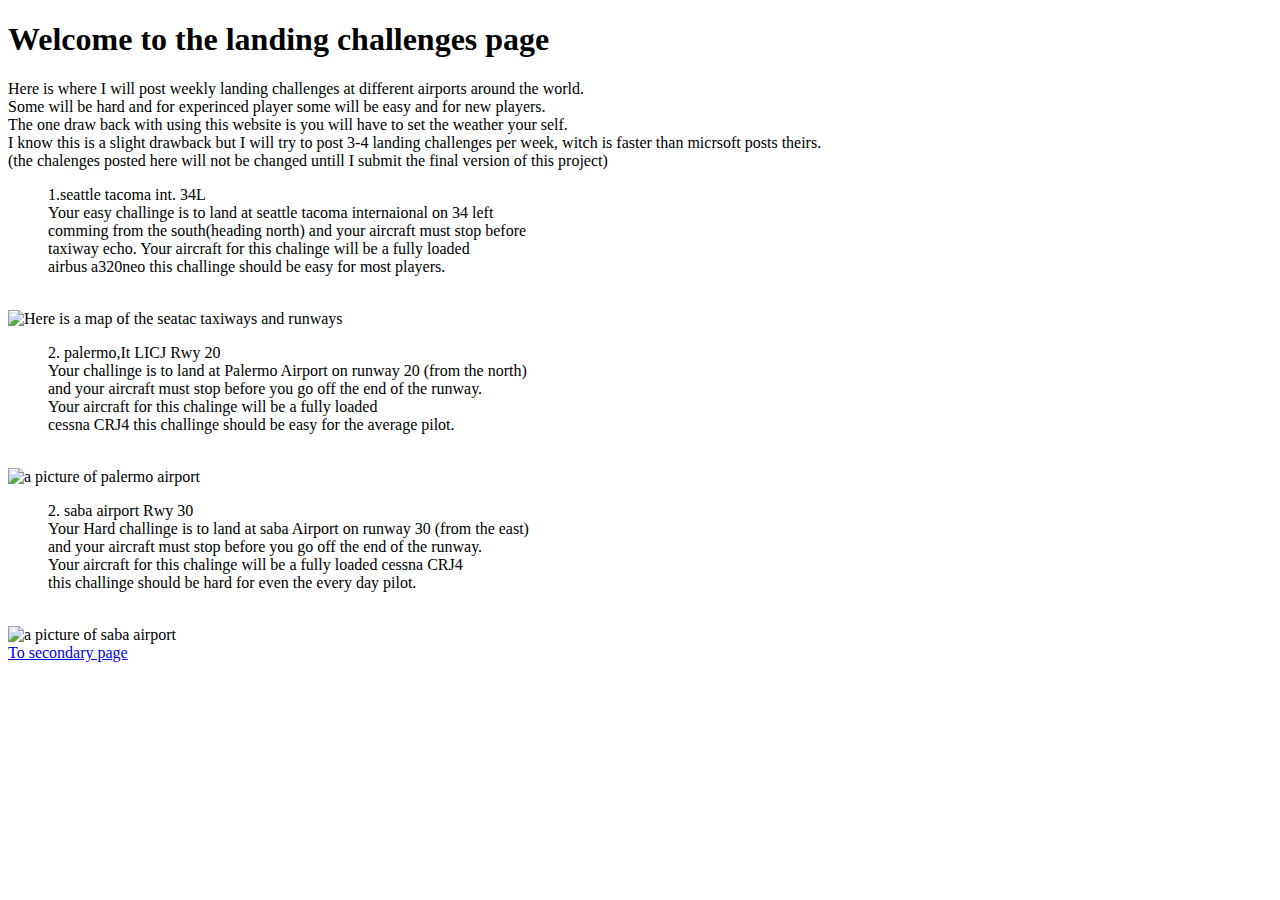
==== landingchalengesproper.html @ 3184b0b2 "Add files via upload" ====
<!DOCTYPE HTML>
<HTML LANG="EN">
	<HEAD>
		    <title>Weekly Landing challenge</title>
		<LINK REL="STYLESHEET" HREF="tempLogoColor.css">
	</HEAD>
	<body>
	<h1>Welcome to the landing challenges page</h1>
	<p>
Here is where I will post weekly landing challenges at different airports around the world.<br>
Some will be hard and for experinced player some will be easy and for new players.<br>
The one draw back with using this website is you will have to set the weather your self.<br>
I know this is a slight drawback but I will try to post 3-4 landing challenges per week, witch is faster than micrsoft posts theirs.<br>
(the chalenges posted here will not be changed untill I submit the final version of this project)<br>

	<ol>1.seattle tacoma int. 34L<br>
	Your easy challinge is to land at seattle tacoma internaional on 34 left <br>
	comming from the south(heading north) and your aircraft must stop before <br>
	taxiway echo. Your aircraft for this chalinge will be a fully loaded <br>
	airbus a320neo this challinge should be easy for most players.</ol><br>
<img src="photos/setacdia.png" alt="Here is a map of the seatac taxiways and runways"><br>

	<ol>2. palermo,It LICJ Rwy 20<br>
	Your challinge is to land at Palermo Airport on runway 20 (from the north) <br>
	and your aircraft must stop before you go off the end of the runway.<br>
	Your aircraft for this chalinge will be a fully loaded <br>
	cessna CRJ4 this challinge should be easy for the average pilot.</ol><br>
<img src="photos/palermo.jfif" alt="a picture of palermo airport"><br>

		<ol>2. saba airport Rwy 30<br>
	Your Hard challinge is to land at saba Airport on runway 30 (from the east) <br>
	and your aircraft must stop before you go off the end of the runway.<br>
	Your aircraft for this chalinge will be a fully loaded cessna CRJ4<br>
	this challinge should be hard for even the every day pilot.</ol><br>
<img src="photos/saba.jfif" alt="a picture of saba airport"><br>

<a href="secondarypage.html">To secondary page</a>
	</p>
	</body>
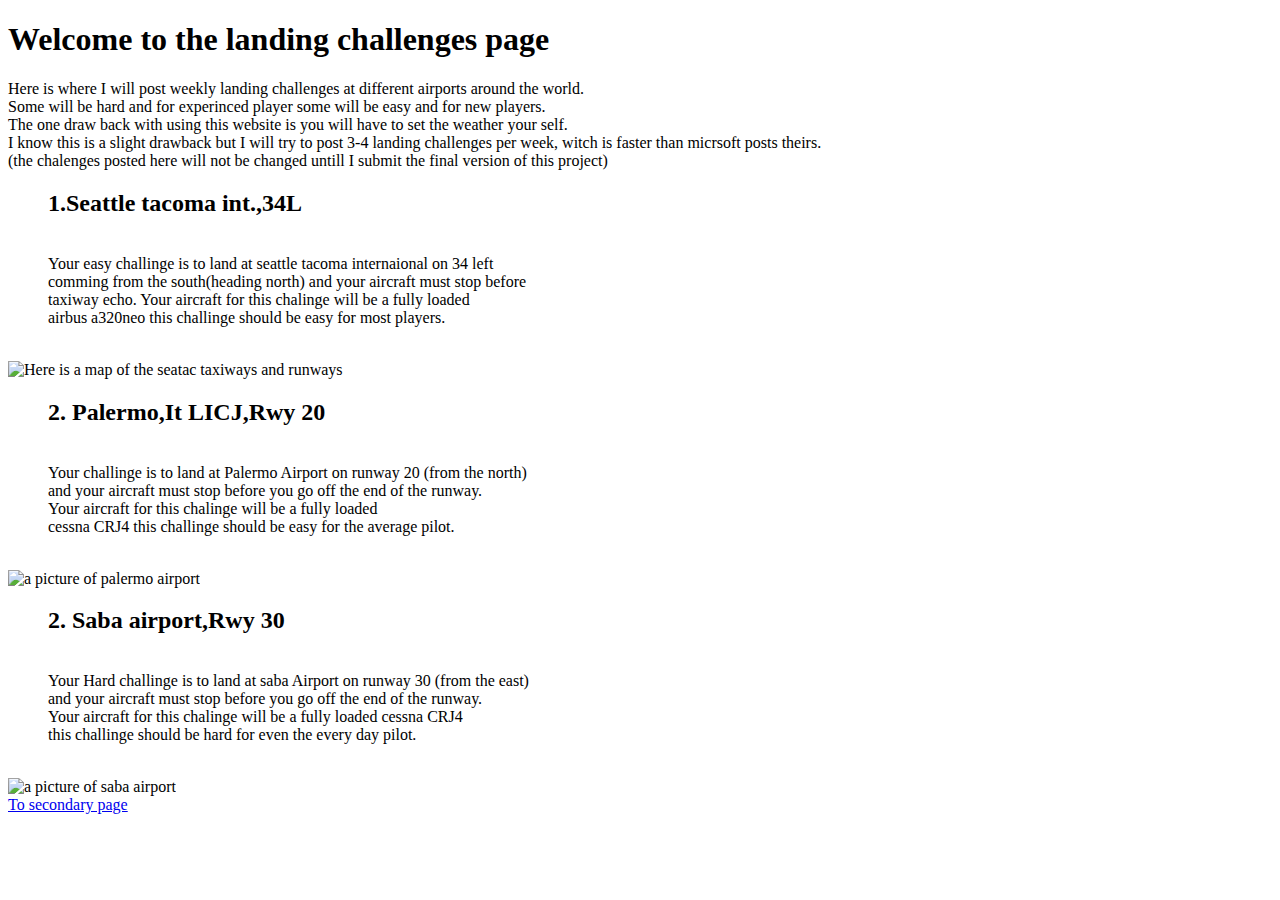
==== commit 5130236c: "Add files via upload" ====
--- a/landingchalengesproper.html
+++ b/landingchalengesproper.html
@@ -13,21 +13,21 @@
 I know this is a slight drawback but I will try to post 3-4 landing challenges per week, witch is faster than micrsoft posts theirs.<br>
 (the chalenges posted here will not be changed untill I submit the final version of this project)<br>
 
-	<ol>1.seattle tacoma int. 34L<br>
+	<ol><h2>1.Seattle tacoma int.,34L</h2><br>
 	Your easy challinge is to land at seattle tacoma internaional on 34 left <br>
 	comming from the south(heading north) and your aircraft must stop before <br>
 	taxiway echo. Your aircraft for this chalinge will be a fully loaded <br>
 	airbus a320neo this challinge should be easy for most players.</ol><br>
 <img src="photos/setacdia.png" alt="Here is a map of the seatac taxiways and runways"><br>
 
-	<ol>2. palermo,It LICJ Rwy 20<br>
+	<ol><h2>2. Palermo,It LICJ,Rwy 20</h2><br>
 	Your challinge is to land at Palermo Airport on runway 20 (from the north) <br>
 	and your aircraft must stop before you go off the end of the runway.<br>
 	Your aircraft for this chalinge will be a fully loaded <br>
 	cessna CRJ4 this challinge should be easy for the average pilot.</ol><br>
 <img src="photos/palermo.jfif" alt="a picture of palermo airport"><br>
 
-		<ol>2. saba airport Rwy 30<br>
+		<ol><h2>2. Saba airport,Rwy 30</h2><br>
 	Your Hard challinge is to land at saba Airport on runway 30 (from the east) <br>
 	and your aircraft must stop before you go off the end of the runway.<br>
 	Your aircraft for this chalinge will be a fully loaded cessna CRJ4<br>
